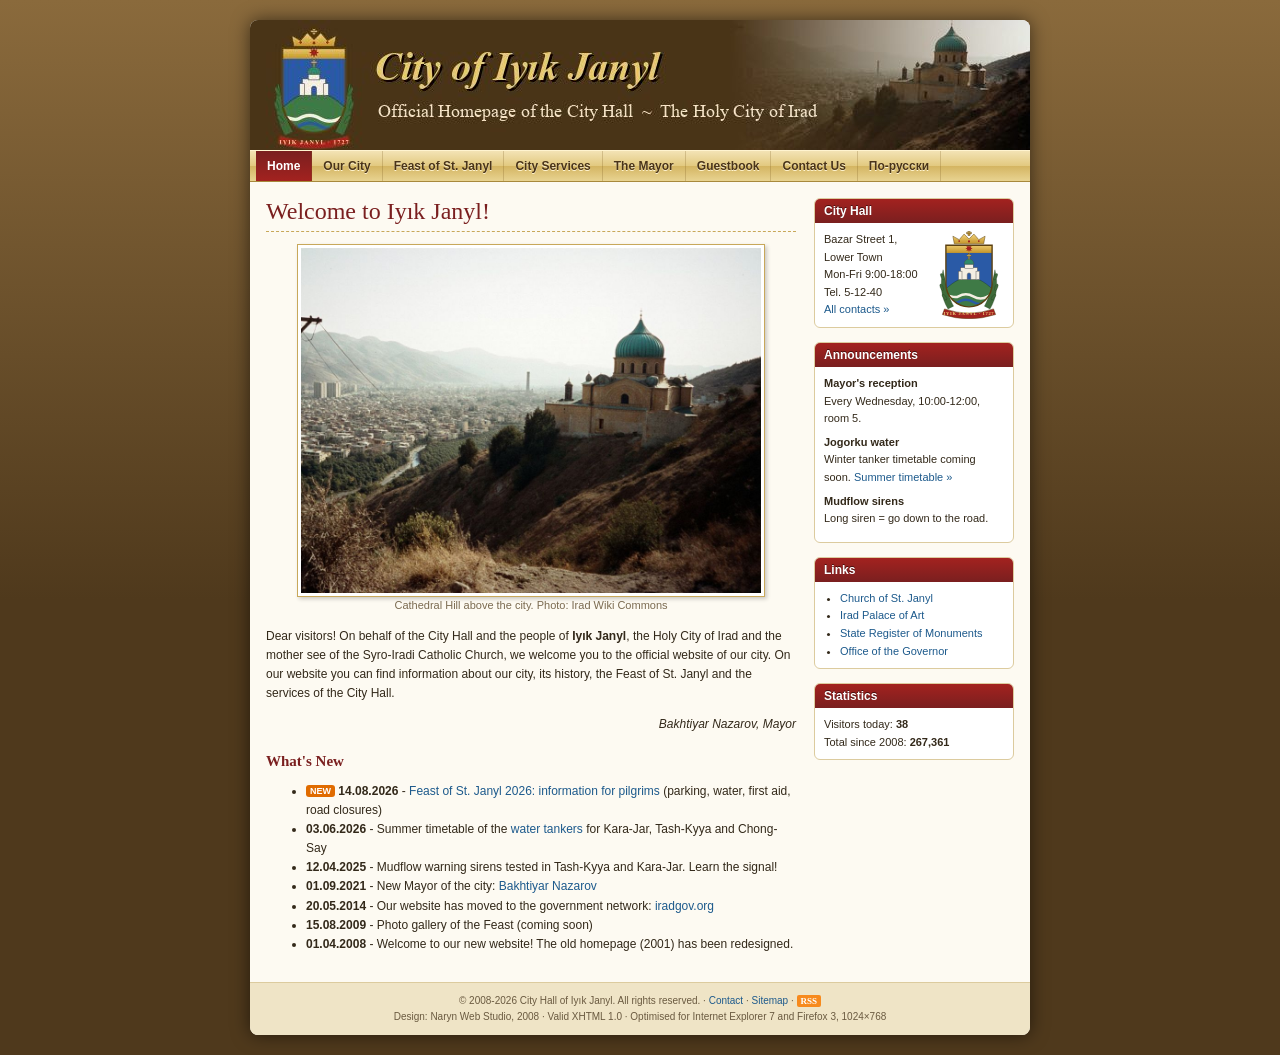
==== index.html @ 134b56b5 "Mirror sync" ====
<!DOCTYPE html PUBLIC "-//W3C//DTD XHTML 1.0 Transitional//EN" "http://www.w3.org/TR/xhtml1/DTD/xhtml1-transitional.dtd">
<html xmlns="http://www.w3.org/1999/xhtml" lang="en">
<head>
<meta charset="utf-8" />
<meta name="viewport" content="width=device-width, initial-scale=1" />
<title>City of Iyik Janyl - Official Homepage</title>
<meta name="description" content="Official homepage of the City Hall of Iyık Janyl, the Holy City of Irad: the city, the Feast of St. Janyl, city services and the Mayor." />
<meta name="keywords" content="Iyik Janyl, Iyık Janyl, city hall, mayor, St. Janyl, feast, pilgrims, Naryn, Irad" />
<link rel="canonical" href="https://iyikjanyl.iradgov.org/" />
<meta property="og:type" content="website" />
<meta property="og:site_name" content="City Hall of Iyık Janyl" />
<meta property="og:url" content="https://iyikjanyl.iradgov.org/" />
<meta property="og:title" content="City of Iyik Janyl - Official Homepage" />
<meta property="og:description" content="Official homepage of the City Hall of Iyık Janyl, the Holy City of Irad: the city, the Feast of St. Janyl, city services and the Mayor." />
<meta property="og:image" content="https://iyikjanyl.iradgov.org/assets/og-image.png" />
<meta property="og:image:width" content="1200" />
<meta property="og:image:height" content="630" />
<meta name="twitter:card" content="summary_large_image" />
<meta name="twitter:image" content="https://iyikjanyl.iradgov.org/assets/og-image.png" />
<link rel="shortcut icon" href="/favicon.ico" />
<link rel="apple-touch-icon" href="/apple-touch-icon.png" />
<link rel="stylesheet" type="text/css" href="/iyik.css" />
<script>window.goatcounter=new Object();goatcounter.path=p=>location.host+p;</script>
<script data-goatcounter="https://irad.goatcounter.com/count" async src="//gc.zgo.at/count.js"></script>
<script async src="https://www.googletagmanager.com/gtag/js?id=G-QTS2XFLJD7"></script>
<script>window.dataLayer=window.dataLayer||[];function gtag(){dataLayer.push(arguments);}gtag('js',new Date());gtag('config','G-QTS2XFLJD7');</script>
<script type="application/ld+json">{"@context": "https://schema.org", "@type": "GovernmentOrganization", "@id": "https://iyikjanyl.iradgov.org/#org", "name": "City Hall of Iyık Janyl", "url": "https://iyikjanyl.iradgov.org/", "logo": "https://iyikjanyl.iradgov.org/apple-touch-icon.png", "address": {"@type": "PostalAddress", "streetAddress": "Bazar Street 1", "addressLocality": "Iyık Janyl"}}</script>
</head>
<body>
<div id="wrapper">
<div id="header"><a href="/"><img src="/images/banner.jpg" alt="City of Iyik Janyl - Official Website" width="780" height="130" /></a></div>
<div id="menu"><a href="/index.html" class="current">Home</a><a href="/city.html">Our City</a><a href="/feast.html">Feast of St. Janyl</a><a href="/services.html">City Services</a><a href="/mayor.html">The Mayor</a><a href="/guestbook.html">Guestbook</a><a href="/contact.html">Contact Us</a><a href="/ru.html">По-русски</a></div>
<div id="cols">
<div id="content">
<h1>Welcome to Iyık Janyl!</h1>
<p class="center"><img src="/images/Iyik_Janyl_valley.jpg" width="460" height="345" class="photo" alt="View of Iyik Janyl and Cathedral Hill"><br /><span class="small">Cathedral Hill above the city. Photo: Irad Wiki Commons</span></p>
<p>Dear visitors! On behalf of the City Hall and the people of <b>Iyık Janyl</b>, the Holy City of Irad and the mother see of the Syro-Iradi Catholic Church, we welcome you to the official website of our city. On our website you can find information about our city, its history, the Feast of St. Janyl and the services of the City Hall.</p>
<p align="right"><i>Bakhtiyar Nazarov, Mayor</i></p>
<h2>What's New</h2>
<ul>
<li><span class="badge">new</span> <b>14.08.2026</b> - <a href="feast.html">Feast of St. Janyl 2026: information for pilgrims</a> (parking, water, first aid, road closures)</li>
<li><b>03.06.2026</b> - Summer timetable of the <a href="services.html">water tankers</a> for Kara-Jar, Tash-Kyya and Chong-Say</li>
<li><b>12.04.2025</b> - Mudflow warning sirens tested in Tash-Kyya and Kara-Jar. Learn the signal!</li>
<li><b>01.09.2021</b> - New Mayor of the city: <a href="mayor.html">Bakhtiyar Nazarov</a></li>
<li><b>20.05.2014</b> - Our website has moved to the government network: <a href="https://iradgov.org/">iradgov.org</a></li>
<li><b>15.08.2009</b> - Photo gallery of the Feast (coming soon)</li>
<li><b>01.04.2008</b> - Welcome to our new website! The old homepage (2001) has been redesigned.</li>
</ul>

</div>
<div id="sidebar">
<div class="box"><h3>City Hall</h3><div class="in"><img src="/assets/iyikjanyl-arms.svg" width="70" height="88" alt="Coat of arms of Iyik Janyl" class="arms" />Bazar Street 1, Lower Town<br />Mon-Fri 9:00-18:00<br />Tel. 5-12-40<br /><a href="/contact.html">All contacts &raquo;</a></div></div>
<div class="box"><h3>Announcements</h3><div class="in"><p><b>Mayor's reception</b><br />Every Wednesday, 10:00-12:00, room 5.</p><p><b>Jogorku water</b><br />Winter tanker timetable coming soon. <a href="/services.html">Summer timetable &raquo;</a></p><p><b>Mudflow sirens</b><br />Long siren = go down to the road.</p></div></div>
<div class="box"><h3>Links</h3><div class="in"><ul><li><a href="https://saintjanyl.org/">Church of St. Janyl</a></li><li><a href="https://iradpalaceof.art/">Irad Palace of Art</a></li><li><a href="https://heritage.iradgov.org/">State Register of Monuments</a></li><li><a href="https://iradgov.org/">Office of the Governor</a></li></ul></div></div>
<div class="box"><h3>Statistics</h3><div class="in">Visitors today: <b id="today">0</b><br />Total since 2008: <b id="cnt">0</b></div></div>
</div>
<div class="clear"></div>
</div>
<div id="footer">&copy; 2008-2026 City Hall of Iyık Janyl. All rights reserved. &middot; <a href="/contact.html">Contact</a> &middot; <a href="/sitemap.xml">Sitemap</a> &middot; <span class="rss">RSS</span><br />
Design: Naryn Web Studio, 2008 &middot; Valid XHTML 1.0 &middot; Optimised for Internet Explorer 7 and Firefox 3, 1024&times;768</div>
</div>
<script>
var d=new Date(),day=Math.floor((d-new Date(2008,3,1))/864e5);
document.getElementById('cnt').innerHTML=(83140+day*27).toLocaleString('en-US');
document.getElementById('today').innerHTML=12+(day*7)%31+d.getHours();
</script>
</body>
</html>
---- iyik.css ----
/* City Hall of Iyik Janyl - main stylesheet (Naryn Web Studio, 2008) */
body { margin: 0; padding: 20px 0; background: #6b4f2a linear-gradient(#8a6a3c, #4f391c 600px) no-repeat; background-color: #4f391c; font: 12px/1.6 "Trebuchet MS", Verdana, Arial, sans-serif; color: #33291a; }
a { color: #1d5a8c; text-decoration: none; }
a:hover { color: #b0321e; text-decoration: underline; }
#wrapper { width: 780px; max-width: 100%; margin: 0 auto; background: #fdfaf2; border-radius: 8px; overflow: hidden; box-shadow: 0 0 18px rgba(0,0,0,.55); }
#header img { display: block; width: 100%; height: auto; }
#menu { background: linear-gradient(#f3e3b5 0%, #e2c97f 50%, #d4b562 51%, #e8d391 100%); border-top: 1px solid #fff4d0; border-bottom: 1px solid #a8893c; padding: 0 6px; font-size: 0; }
#menu a { display: inline-block; font: bold 12px "Trebuchet MS", Arial, sans-serif; color: #4a3418; padding: 8px 11px; text-shadow: 0 1px 0 #fff4d0; border-right: 1px solid rgba(120,90,30,.25); }
#menu a:hover, #menu a.current { background: linear-gradient(#7a1f1f, #a3221f); color: #fff; text-shadow: none; text-decoration: none; }
#cols { padding: 16px; }
#content { float: left; width: 530px; }
#sidebar { float: right; width: 200px; }
.clear { clear: both; }
h1 { font: normal 24px Georgia, "Times New Roman", serif; color: #7a1f1f; margin: 0 0 10px; padding-bottom: 6px; border-bottom: 1px dashed #c8a85a; }
h2 { font: bold 15px Georgia, serif; color: #7a1f1f; margin: 18px 0 6px; }
.box { background: #fff; border: 1px solid #dccb9e; border-radius: 6px; margin-bottom: 14px; overflow: hidden; }
.box h3 { margin: 0; padding: 5px 9px; font: bold 12px "Trebuchet MS", sans-serif; color: #fff; background: linear-gradient(#a3221f, #7a1f1f); text-shadow: 0 -1px 0 #4a0f0f; }
.box .in { padding: 8px 9px; font-size: 11px; }
.box ul { margin: 0; padding-left: 16px; }
.box p { margin: 0 0 6px; }
.box img.arms { float: right; margin: 0 0 4px 6px; }
.badge { display: inline-block; background: #e06b00; color: #fff; font: bold 9px Verdana, sans-serif; padding: 1px 4px; border-radius: 3px; text-transform: uppercase; vertical-align: 1px; }
.small { font-size: 11px; color: #7a6a50; }
.center { text-align: center; }
.photo { border: 1px solid #c8a85a; padding: 3px; background: #fff; box-shadow: 2px 2px 4px rgba(0,0,0,.2); max-width: 100%; height: auto; }
img[align=right] { float: right; margin: 0 0 8px 12px; }
table.data { border-collapse: collapse; width: 100%; font-size: 12px; }
table.data td, table.data th { border: 1px solid #dccb9e; padding: 5px 7px; vertical-align: top; }
table.data th { background: #f3e3b5; text-align: left; }
table.data tr:nth-child(even) td { background: #fbf5e4; }
.gb { border-left: 4px solid #d4b562; background: #fff; margin: 8px 0; padding: 6px 10px; }
.gb b { color: #7a1f1f; }
.uc { border: 1px solid #e6c35c; background: #fff8d8; padding: 8px 10px; border-radius: 5px; }
.rss { background: #f78a1d; color: #fff; font: bold 9px Verdana; padding: 1px 4px; border-radius: 2px; }
#footer { background: #efe4c6; border-top: 1px solid #dccb9e; padding: 10px 16px; font-size: 10px; color: #6a5a40; text-align: center; }
@media (max-width: 800px) {
  body { padding: 0; }
  #wrapper { border-radius: 0; }
  #content, #sidebar { float: none; width: auto; }
  #menu a { padding: 7px 8px; }
  img[align=right] { float: none; display: block; margin: 0 0 8px; }
}
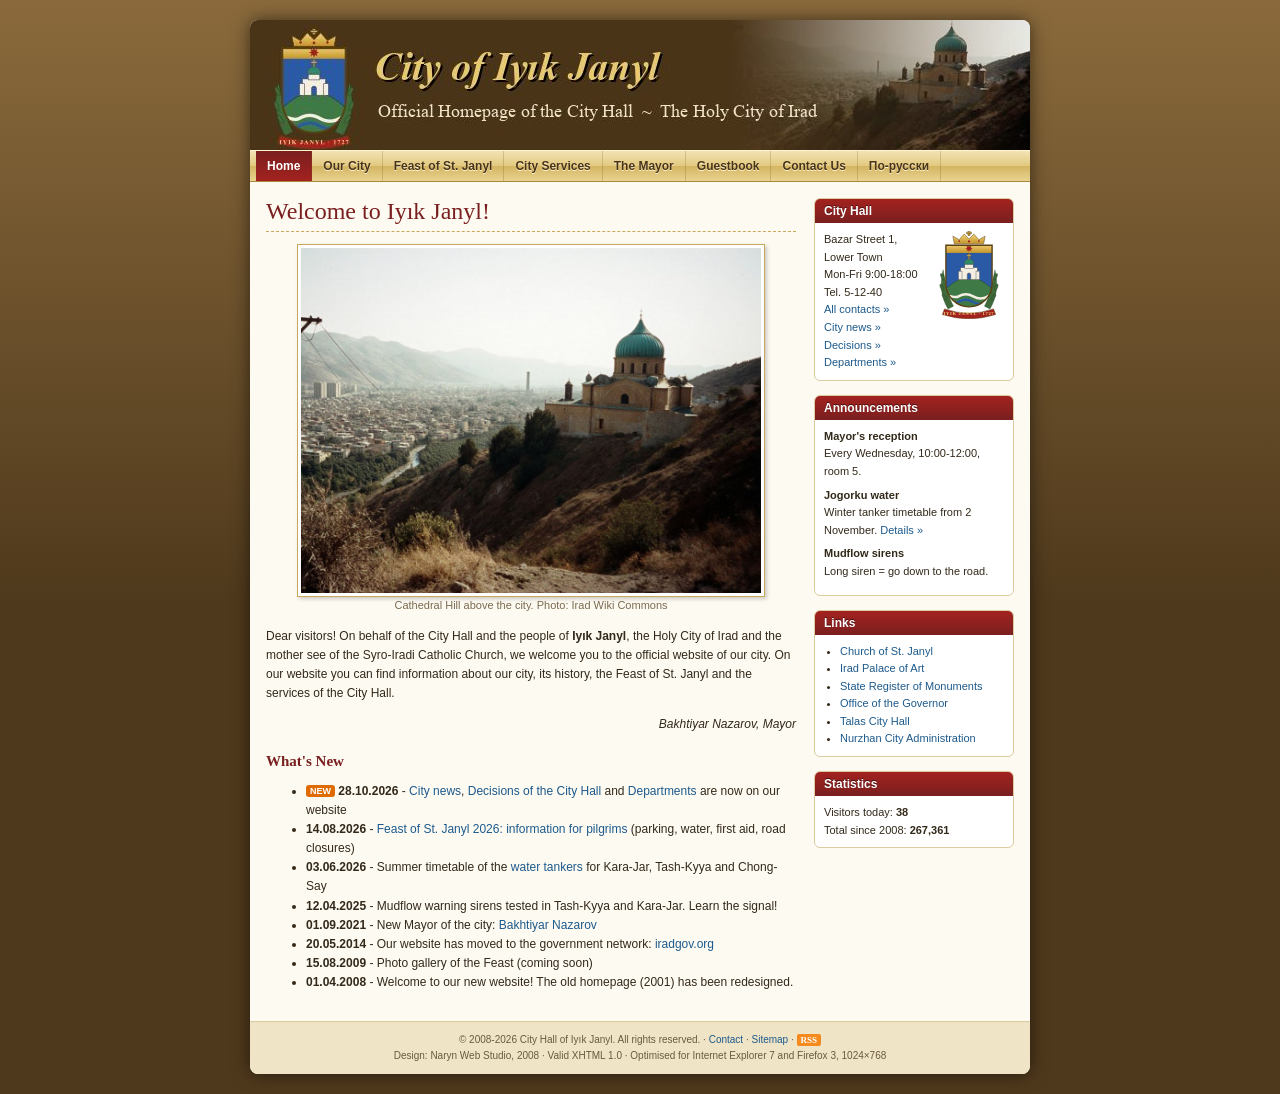
==== commit 3d663752: "City news, decisions and departments pages" ====
--- a/index.html
+++ b/index.html
@@ -38,7 +38,8 @@
 <p align="right"><i>Bakhtiyar Nazarov, Mayor</i></p>
 <h2>What's New</h2>
 <ul>
-<li><span class="badge">new</span> <b>14.08.2026</b> - <a href="feast.html">Feast of St. Janyl 2026: information for pilgrims</a> (parking, water, first aid, road closures)</li>
+<li><span class="badge">new</span> <b>28.10.2026</b> - <a href="news.html">City news</a>, <a href="decisions.html">Decisions of the City Hall</a> and <a href="departments.html">Departments</a> are now on our website</li>
+<li><b>14.08.2026</b> - <a href="feast.html">Feast of St. Janyl 2026: information for pilgrims</a> (parking, water, first aid, road closures)</li>
 <li><b>03.06.2026</b> - Summer timetable of the <a href="services.html">water tankers</a> for Kara-Jar, Tash-Kyya and Chong-Say</li>
 <li><b>12.04.2025</b> - Mudflow warning sirens tested in Tash-Kyya and Kara-Jar. Learn the signal!</li>
 <li><b>01.09.2021</b> - New Mayor of the city: <a href="mayor.html">Bakhtiyar Nazarov</a></li>
@@ -49,9 +50,9 @@
 
 </div>
 <div id="sidebar">
-<div class="box"><h3>City Hall</h3><div class="in"><img src="/assets/iyikjanyl-arms.svg" width="70" height="88" alt="Coat of arms of Iyik Janyl" class="arms" />Bazar Street 1, Lower Town<br />Mon-Fri 9:00-18:00<br />Tel. 5-12-40<br /><a href="/contact.html">All contacts &raquo;</a></div></div>
-<div class="box"><h3>Announcements</h3><div class="in"><p><b>Mayor's reception</b><br />Every Wednesday, 10:00-12:00, room 5.</p><p><b>Jogorku water</b><br />Winter tanker timetable coming soon. <a href="/services.html">Summer timetable &raquo;</a></p><p><b>Mudflow sirens</b><br />Long siren = go down to the road.</p></div></div>
-<div class="box"><h3>Links</h3><div class="in"><ul><li><a href="https://saintjanyl.org/">Church of St. Janyl</a></li><li><a href="https://iradpalaceof.art/">Irad Palace of Art</a></li><li><a href="https://heritage.iradgov.org/">State Register of Monuments</a></li><li><a href="https://iradgov.org/">Office of the Governor</a></li></ul></div></div>
+<div class="box"><h3>City Hall</h3><div class="in"><img src="/assets/iyikjanyl-arms.svg" width="70" height="88" alt="Coat of arms of Iyik Janyl" class="arms" />Bazar Street 1, Lower Town<br />Mon-Fri 9:00-18:00<br />Tel. 5-12-40<br /><a href="/contact.html">All contacts &raquo;</a><br /><a href="/news.html">City news &raquo;</a><br /><a href="/decisions.html">Decisions &raquo;</a><br /><a href="/departments.html">Departments &raquo;</a></div></div>
+<div class="box"><h3>Announcements</h3><div class="in"><p><b>Mayor's reception</b><br />Every Wednesday, 10:00-12:00, room 5.</p><p><b>Jogorku water</b><br />Winter tanker timetable from 2 November. <a href="/news.html">Details &raquo;</a></p><p><b>Mudflow sirens</b><br />Long siren = go down to the road.</p></div></div>
+<div class="box"><h3>Links</h3><div class="in"><ul><li><a href="https://saintjanyl.org/">Church of St. Janyl</a></li><li><a href="https://iradpalaceof.art/">Irad Palace of Art</a></li><li><a href="https://heritage.iradgov.org/">State Register of Monuments</a></li><li><a href="https://iradgov.org/">Office of the Governor</a></li><li><a href="https://talas.iradgov.org/">Talas City Hall</a></li><li><a href="https://nurzhan.iradgov.org/">Nurzhan City Administration</a></li></ul></div></div>
 <div class="box"><h3>Statistics</h3><div class="in">Visitors today: <b id="today">0</b><br />Total since 2008: <b id="cnt">0</b></div></div>
 </div>
 <div class="clear"></div>
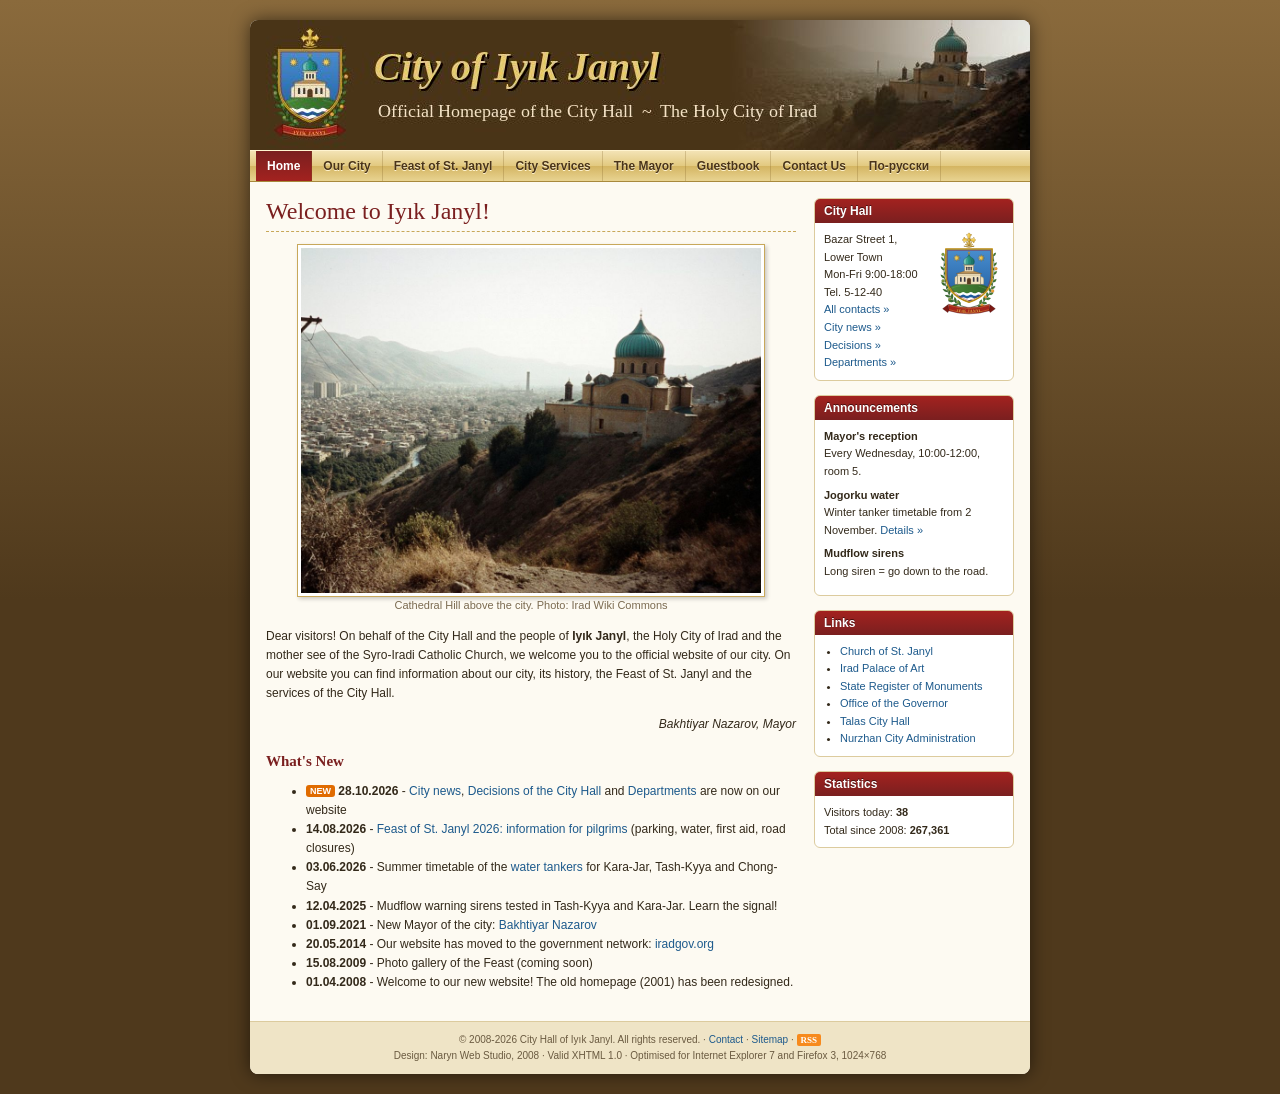
==== commit 7f582353: "Update emblem image text" ====
--- a/index.html
+++ b/index.html
@@ -50,7 +50,7 @@
 
 </div>
 <div id="sidebar">
-<div class="box"><h3>City Hall</h3><div class="in"><img src="/assets/iyikjanyl-arms.svg" width="70" height="88" alt="Coat of arms of Iyik Janyl" class="arms" />Bazar Street 1, Lower Town<br />Mon-Fri 9:00-18:00<br />Tel. 5-12-40<br /><a href="/contact.html">All contacts &raquo;</a><br /><a href="/news.html">City news &raquo;</a><br /><a href="/decisions.html">Decisions &raquo;</a><br /><a href="/departments.html">Departments &raquo;</a></div></div>
+<div class="box"><h3>City Hall</h3><div class="in"><img src="/assets/iyikjanyl-arms.svg" width="70" height="88" alt="Emblem of Iyik Janyl" class="arms" />Bazar Street 1, Lower Town<br />Mon-Fri 9:00-18:00<br />Tel. 5-12-40<br /><a href="/contact.html">All contacts &raquo;</a><br /><a href="/news.html">City news &raquo;</a><br /><a href="/decisions.html">Decisions &raquo;</a><br /><a href="/departments.html">Departments &raquo;</a></div></div>
 <div class="box"><h3>Announcements</h3><div class="in"><p><b>Mayor's reception</b><br />Every Wednesday, 10:00-12:00, room 5.</p><p><b>Jogorku water</b><br />Winter tanker timetable from 2 November. <a href="/news.html">Details &raquo;</a></p><p><b>Mudflow sirens</b><br />Long siren = go down to the road.</p></div></div>
 <div class="box"><h3>Links</h3><div class="in"><ul><li><a href="https://saintjanyl.org/">Church of St. Janyl</a></li><li><a href="https://iradpalaceof.art/">Irad Palace of Art</a></li><li><a href="https://heritage.iradgov.org/">State Register of Monuments</a></li><li><a href="https://iradgov.org/">Office of the Governor</a></li><li><a href="https://talas.iradgov.org/">Talas City Hall</a></li><li><a href="https://nurzhan.iradgov.org/">Nurzhan City Administration</a></li></ul></div></div>
 <div class="box"><h3>Statistics</h3><div class="in">Visitors today: <b id="today">0</b><br />Total since 2008: <b id="cnt">0</b></div></div>
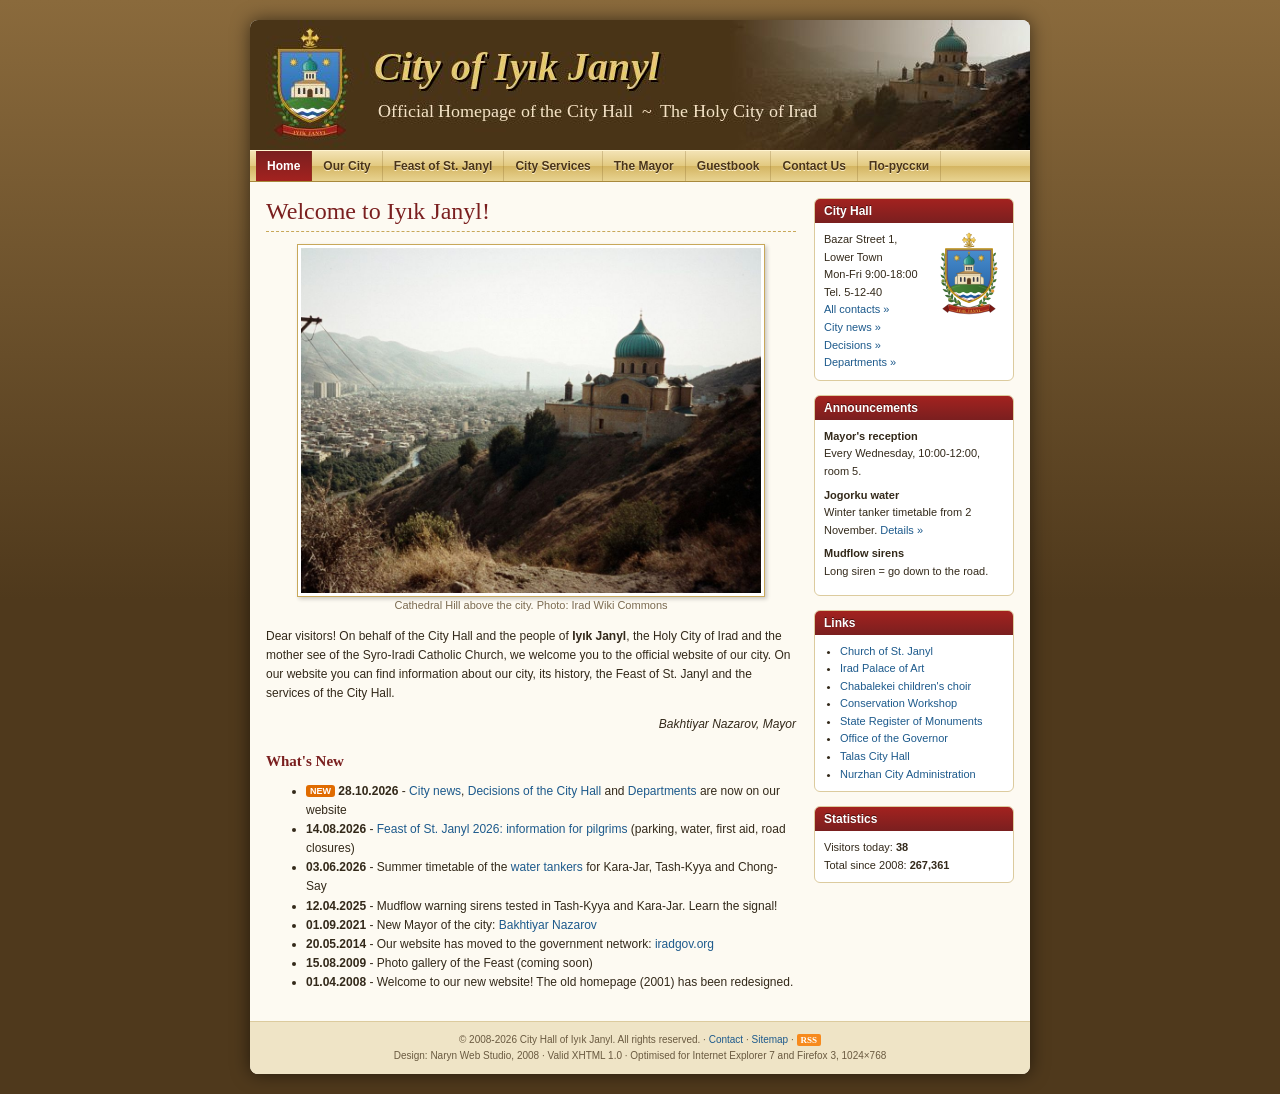
==== commit 4e91433d: "Links: choir and conservation workshop" ====
--- a/index.html
+++ b/index.html
@@ -6,6 +6,8 @@
 <title>City of Iyik Janyl - Official Homepage</title>
 <meta name="description" content="Official homepage of the City Hall of Iyık Janyl, the Holy City of Irad: the city, the Feast of St. Janyl, city services and the Mayor." />
 <meta name="keywords" content="Iyik Janyl, Iyık Janyl, city hall, mayor, St. Janyl, feast, pilgrims, Naryn, Irad" />
+<meta name="author" content="Mariam Rahimova" />
+<!-- template: Naryn Web Studio, April 2008, v1.2. Texts pasted from the old site (FrontPage 2000), please do not change the layout -->
 <link rel="canonical" href="https://iyikjanyl.iradgov.org/" />
 <meta property="og:type" content="website" />
 <meta property="og:site_name" content="City Hall of Iyık Janyl" />
@@ -36,6 +38,7 @@
 <p class="center"><img src="/images/Iyik_Janyl_valley.jpg" width="460" height="345" class="photo" alt="View of Iyik Janyl and Cathedral Hill"><br /><span class="small">Cathedral Hill above the city. Photo: Irad Wiki Commons</span></p>
 <p>Dear visitors! On behalf of the City Hall and the people of <b>Iyık Janyl</b>, the Holy City of Irad and the mother see of the Syro-Iradi Catholic Church, we welcome you to the official website of our city. On our website you can find information about our city, its history, the Feast of St. Janyl and the services of the City Hall.</p>
 <p align="right"><i>Bakhtiyar Nazarov, Mayor</i></p>
+<!--webbot bot="HitCounter" U-Custom="" i-image="0" I-Digits="5" preview="&lt;strong&gt;[Hit Counter]&lt;/strong&gt;" startspan --><!--webbot bot="HitCounter" endspan i-checksum="38998" -->
 <h2>What's New</h2>
 <ul>
 <li><span class="badge">new</span> <b>28.10.2026</b> - <a href="news.html">City news</a>, <a href="decisions.html">Decisions of the City Hall</a> and <a href="departments.html">Departments</a> are now on our website</li>
@@ -52,11 +55,12 @@
 <div id="sidebar">
 <div class="box"><h3>City Hall</h3><div class="in"><img src="/assets/iyikjanyl-arms.svg" width="70" height="88" alt="Emblem of Iyik Janyl" class="arms" />Bazar Street 1, Lower Town<br />Mon-Fri 9:00-18:00<br />Tel. 5-12-40<br /><a href="/contact.html">All contacts &raquo;</a><br /><a href="/news.html">City news &raquo;</a><br /><a href="/decisions.html">Decisions &raquo;</a><br /><a href="/departments.html">Departments &raquo;</a></div></div>
 <div class="box"><h3>Announcements</h3><div class="in"><p><b>Mayor's reception</b><br />Every Wednesday, 10:00-12:00, room 5.</p><p><b>Jogorku water</b><br />Winter tanker timetable from 2 November. <a href="/news.html">Details &raquo;</a></p><p><b>Mudflow sirens</b><br />Long siren = go down to the road.</p></div></div>
-<div class="box"><h3>Links</h3><div class="in"><ul><li><a href="https://saintjanyl.org/">Church of St. Janyl</a></li><li><a href="https://iradpalaceof.art/">Irad Palace of Art</a></li><li><a href="https://heritage.iradgov.org/">State Register of Monuments</a></li><li><a href="https://iradgov.org/">Office of the Governor</a></li><li><a href="https://talas.iradgov.org/">Talas City Hall</a></li><li><a href="https://nurzhan.iradgov.org/">Nurzhan City Administration</a></li></ul></div></div>
+<div class="box"><h3>Links</h3><div class="in"><ul><li><a href="https://saintjanyl.org/">Church of St. Janyl</a></li><li><a href="https://palace.korkom.org/">Irad Palace of Art</a></li><li><a href="https://chabalekei.korkom.org/">Chabalekei children's choir</a></li><li><a href="https://palace-workshop.korkom.org/">Conservation Workshop</a></li><li><a href="https://heritage.iradgov.org/">State Register of Monuments</a></li><li><a href="https://iradgov.org/">Office of the Governor</a></li><li><a href="https://talas.iradgov.org/">Talas City Hall</a></li><li><a href="https://nurzhan.iradgov.org/">Nurzhan City Administration</a></li></ul></div></div>
 <div class="box"><h3>Statistics</h3><div class="in">Visitors today: <b id="today">0</b><br />Total since 2008: <b id="cnt">0</b></div></div>
 </div>
 <div class="clear"></div>
 </div>
+<!-- old footer (2001): Webmaster: <a href="mailto:webmaster@iyikjanyl.id.gov">webmaster@iyikjanyl.id.gov</a> | Last updated 12.03.2001 -->
 <div id="footer">&copy; 2008-2026 City Hall of Iyık Janyl. All rights reserved. &middot; <a href="/contact.html">Contact</a> &middot; <a href="/sitemap.xml">Sitemap</a> &middot; <span class="rss">RSS</span><br />
 Design: Naryn Web Studio, 2008 &middot; Valid XHTML 1.0 &middot; Optimised for Internet Explorer 7 and Firefox 3, 1024&times;768</div>
 </div>
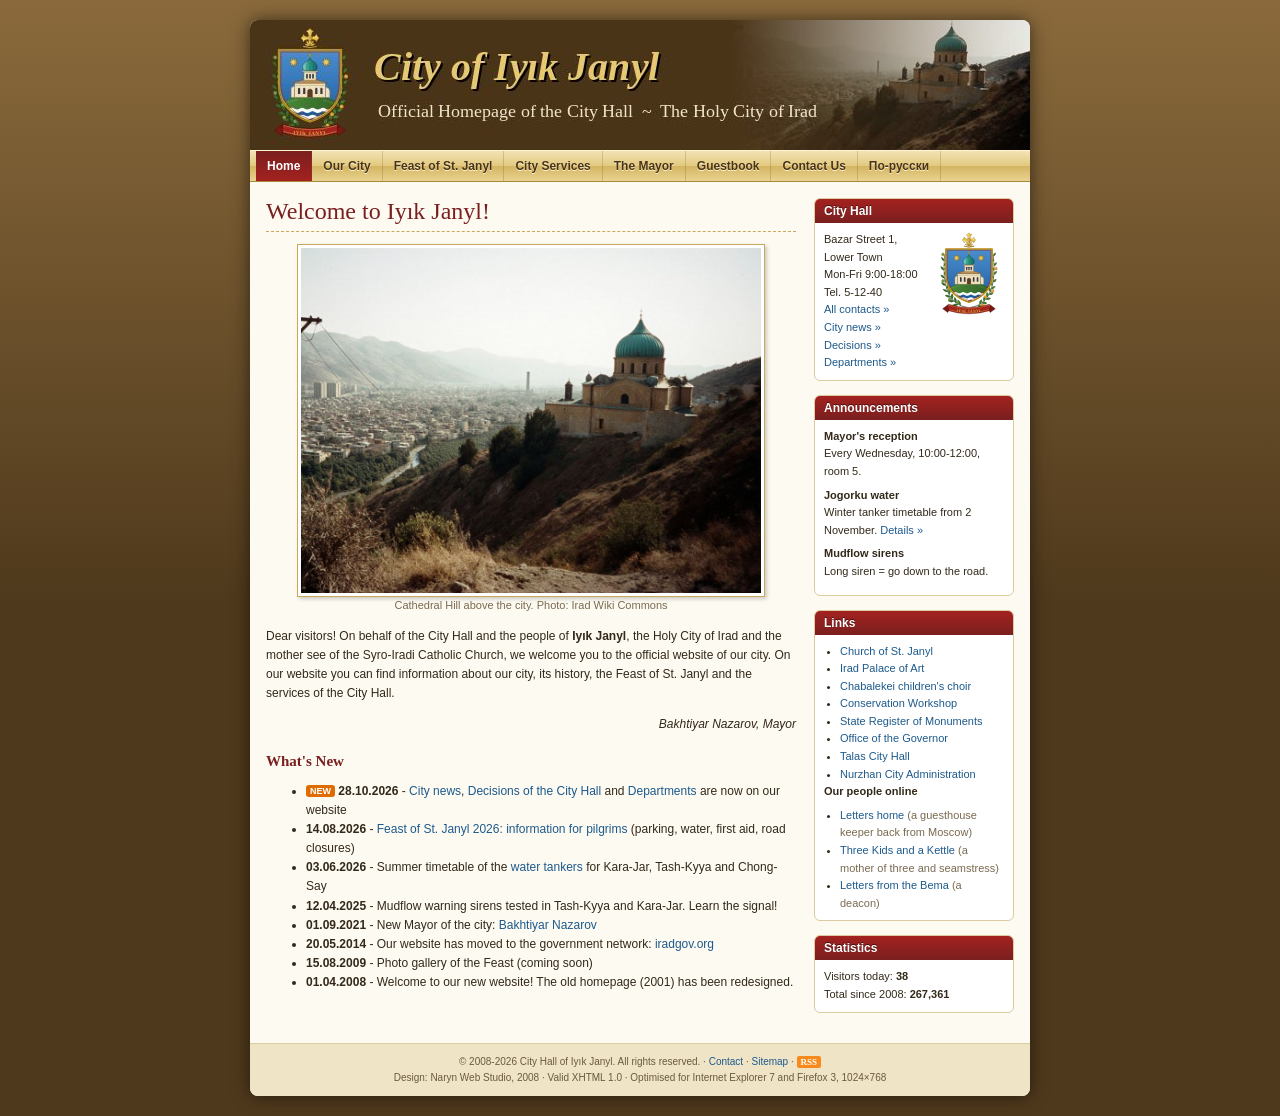
==== commit 38a462ed: "Mirror sync" ====
--- a/index.html
+++ b/index.html
@@ -55,7 +55,7 @@
 <div id="sidebar">
 <div class="box"><h3>City Hall</h3><div class="in"><img src="/assets/iyikjanyl-arms.svg" width="70" height="88" alt="Emblem of Iyik Janyl" class="arms" />Bazar Street 1, Lower Town<br />Mon-Fri 9:00-18:00<br />Tel. 5-12-40<br /><a href="/contact.html">All contacts &raquo;</a><br /><a href="/news.html">City news &raquo;</a><br /><a href="/decisions.html">Decisions &raquo;</a><br /><a href="/departments.html">Departments &raquo;</a></div></div>
 <div class="box"><h3>Announcements</h3><div class="in"><p><b>Mayor's reception</b><br />Every Wednesday, 10:00-12:00, room 5.</p><p><b>Jogorku water</b><br />Winter tanker timetable from 2 November. <a href="/news.html">Details &raquo;</a></p><p><b>Mudflow sirens</b><br />Long siren = go down to the road.</p></div></div>
-<div class="box"><h3>Links</h3><div class="in"><ul><li><a href="https://saintjanyl.org/">Church of St. Janyl</a></li><li><a href="https://palace.korkom.org/">Irad Palace of Art</a></li><li><a href="https://chabalekei.korkom.org/">Chabalekei children's choir</a></li><li><a href="https://palace-workshop.korkom.org/">Conservation Workshop</a></li><li><a href="https://heritage.iradgov.org/">State Register of Monuments</a></li><li><a href="https://iradgov.org/">Office of the Governor</a></li><li><a href="https://talas.iradgov.org/">Talas City Hall</a></li><li><a href="https://nurzhan.iradgov.org/">Nurzhan City Administration</a></li></ul></div></div>
+<div class="box"><h3>Links</h3><div class="in"><ul><li><a href="https://saintjanyl.org/">Church of St. Janyl</a></li><li><a href="https://palace.korkom.org/">Irad Palace of Art</a></li><li><a href="https://chabalekei.korkom.org/">Chabalekei children's choir</a></li><li><a href="https://palace-workshop.korkom.org/">Conservation Workshop</a></li><li><a href="https://heritage.iradgov.org/">State Register of Monuments</a></li><li><a href="https://iradgov.org/">Office of the Governor</a></li><li><a href="https://talas.iradgov.org/">Talas City Hall</a></li><li><a href="https://nurzhan.iradgov.org/">Nurzhan City Administration</a></li></ul><p><b>Our people online</b></p><ul><li><a href="https://blog.attelkom.net/erkin/">Letters home</a> <span class="small">(a guesthouse keeper back from Moscow)</span></li><li><a href="https://blog.attelkom.net/ainura/">Three Kids and a Kettle</a> <span class="small">(a mother of three and seamstress)</span></li><li><a href="https://blog.attelkom.net/diakon/">Letters from the Bema</a> <span class="small">(a deacon)</span></li></ul></div></div>
 <div class="box"><h3>Statistics</h3><div class="in">Visitors today: <b id="today">0</b><br />Total since 2008: <b id="cnt">0</b></div></div>
 </div>
 <div class="clear"></div>
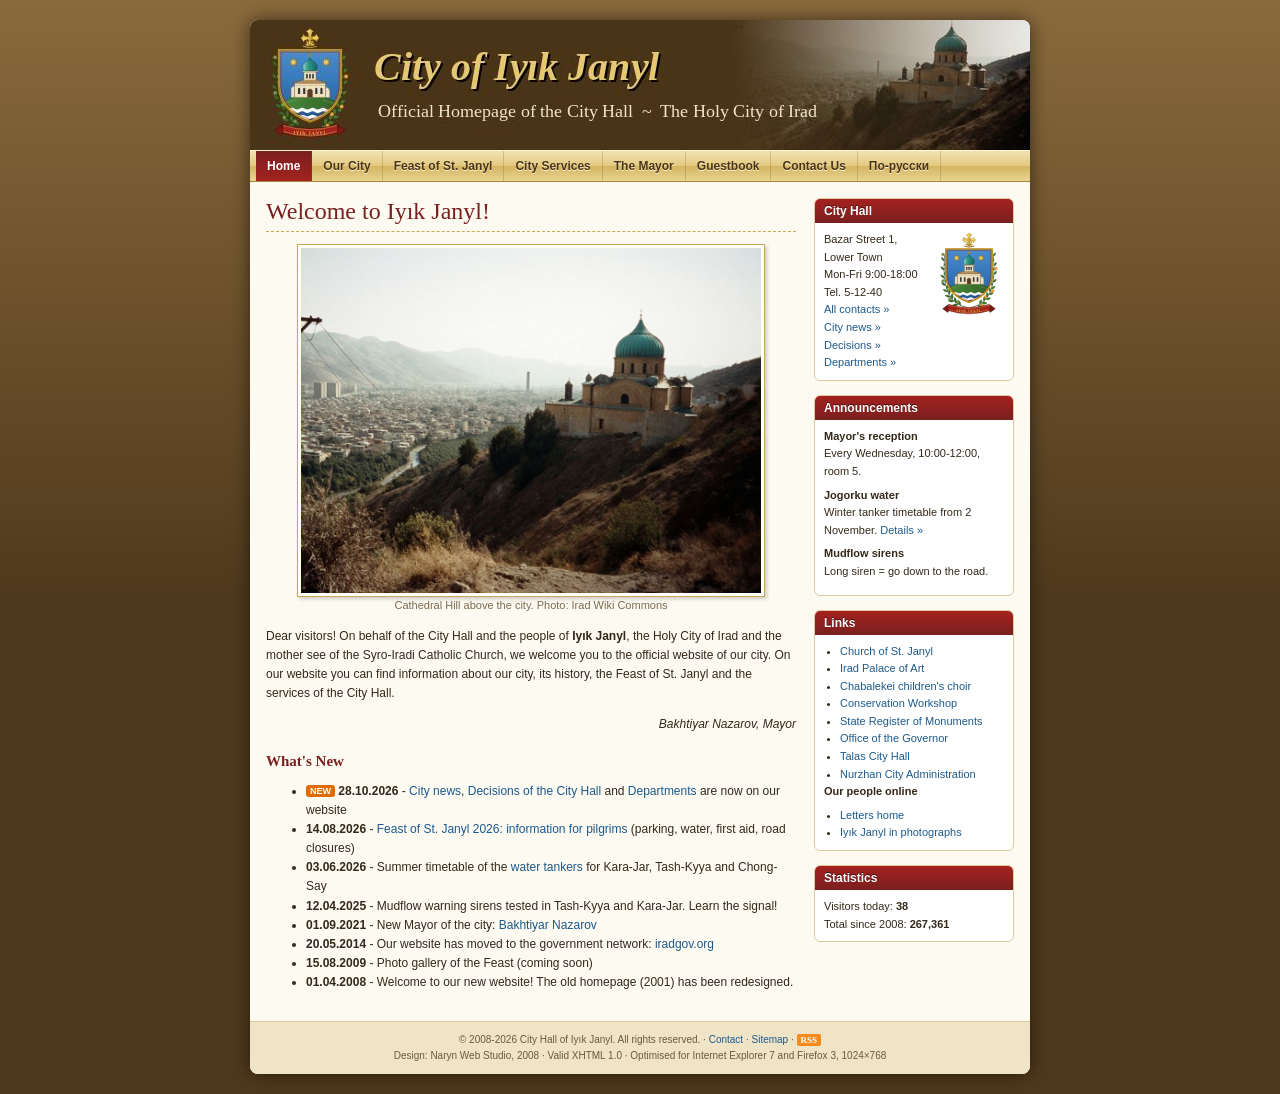
==== commit 0d0474c9: "Update links box" ====
--- a/index.html
+++ b/index.html
@@ -55,7 +55,7 @@
 <div id="sidebar">
 <div class="box"><h3>City Hall</h3><div class="in"><img src="/assets/iyikjanyl-arms.svg" width="70" height="88" alt="Emblem of Iyik Janyl" class="arms" />Bazar Street 1, Lower Town<br />Mon-Fri 9:00-18:00<br />Tel. 5-12-40<br /><a href="/contact.html">All contacts &raquo;</a><br /><a href="/news.html">City news &raquo;</a><br /><a href="/decisions.html">Decisions &raquo;</a><br /><a href="/departments.html">Departments &raquo;</a></div></div>
 <div class="box"><h3>Announcements</h3><div class="in"><p><b>Mayor's reception</b><br />Every Wednesday, 10:00-12:00, room 5.</p><p><b>Jogorku water</b><br />Winter tanker timetable from 2 November. <a href="/news.html">Details &raquo;</a></p><p><b>Mudflow sirens</b><br />Long siren = go down to the road.</p></div></div>
-<div class="box"><h3>Links</h3><div class="in"><ul><li><a href="https://saintjanyl.org/">Church of St. Janyl</a></li><li><a href="https://palace.korkom.org/">Irad Palace of Art</a></li><li><a href="https://chabalekei.korkom.org/">Chabalekei children's choir</a></li><li><a href="https://palace-workshop.korkom.org/">Conservation Workshop</a></li><li><a href="https://heritage.iradgov.org/">State Register of Monuments</a></li><li><a href="https://iradgov.org/">Office of the Governor</a></li><li><a href="https://talas.iradgov.org/">Talas City Hall</a></li><li><a href="https://nurzhan.iradgov.org/">Nurzhan City Administration</a></li></ul><p><b>Our people online</b></p><ul><li><a href="https://blog.attelkom.net/erkin/">Letters home</a> <span class="small">(a guesthouse keeper back from Moscow)</span></li><li><a href="https://blog.attelkom.net/ainura/">Three Kids and a Kettle</a> <span class="small">(a mother of three and seamstress)</span></li><li><a href="https://blog.attelkom.net/diakon/">Letters from the Bema</a> <span class="small">(a deacon)</span></li></ul></div></div>
+<div class="box"><h3>Links</h3><div class="in"><ul><li><a href="https://saintjanyl.org/">Church of St. Janyl</a></li><li><a href="https://palace.korkom.org/">Irad Palace of Art</a></li><li><a href="https://chabalekei.korkom.org/">Chabalekei children's choir</a></li><li><a href="https://palace-workshop.korkom.org/">Conservation Workshop</a></li><li><a href="https://heritage.iradgov.org/">State Register of Monuments</a></li><li><a href="https://iradgov.org/">Office of the Governor</a></li><li><a href="https://talas.iradgov.org/">Talas City Hall</a></li><li><a href="https://nurzhan.iradgov.org/">Nurzhan City Administration</a></li></ul><p><b>Our people online</b></p><ul><li><a href="https://blog.attelkom.net/erkin/">Letters home</a></li><li><a href="https://search.attelkom.net/nohost.html?h=foto.iyikjanyl.ir.ad">Iyık Janyl in photographs</a></li></ul></div></div>
 <div class="box"><h3>Statistics</h3><div class="in">Visitors today: <b id="today">0</b><br />Total since 2008: <b id="cnt">0</b></div></div>
 </div>
 <div class="clear"></div>
